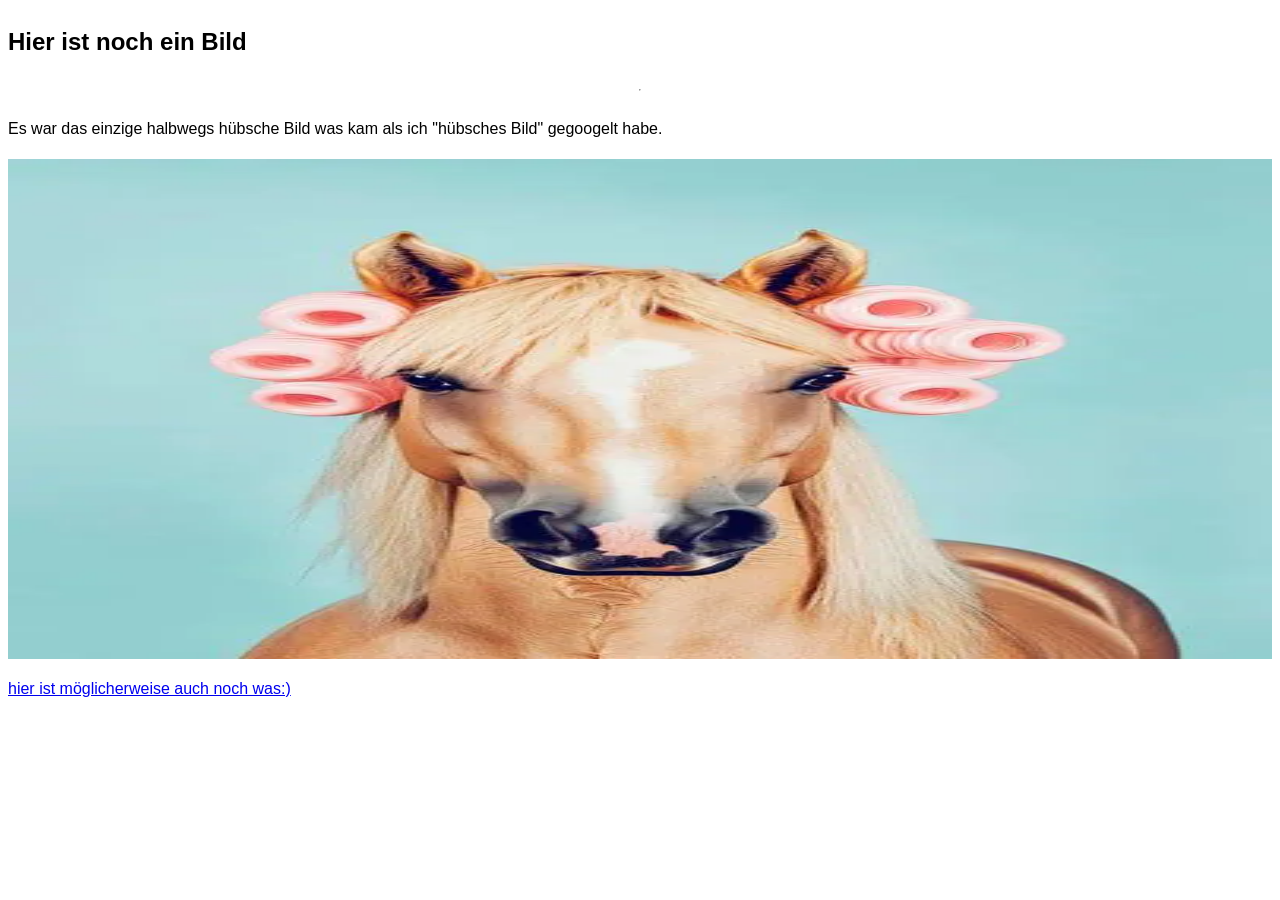
==== bild.html @ 7200e66e "setup setting this website up hell yes lets see if it works" ====
<!DOCTYPE html>
<html lang="ge">
<head>
    <title>
        Eine Seite
    </title>
    <link rel="stylesheet" href="style2.css">
    <meta charset="UTF-8">
</head>
<body class="card">
    <h2>Hier ist noch ein Bild</h2><hr>
    <p>Es war das einzige halbwegs hübsche Bild was kam als ich "hübsches Bild" gegoogelt habe. 

    </p>
    <img src="hubsches_bild.webp" height="500">
<p class="link">
    <a href="geheim.html" ><span class="a">hier ist möglicherweise auch noch was:)</span></a></p>
</body>
</html>
---- style2.css ----
.card{
    display: flex;
    flex-direction: column;
    gap: 5px;
    font-family: 'Lucida Sans', 'Lucida Sans Regular', 'Lucida Grande', 'Lucida Sans Unicode', Geneva, Verdana, sans-serif;
    /*padding: 24px;
    border: 2px solid;
    border-radius: 16px;
    background: #d0d5ed;*/
    body{
        flex-direction: column;
    }
}

.a:link, a:hover, a:active, a:visited{
    color:white
}
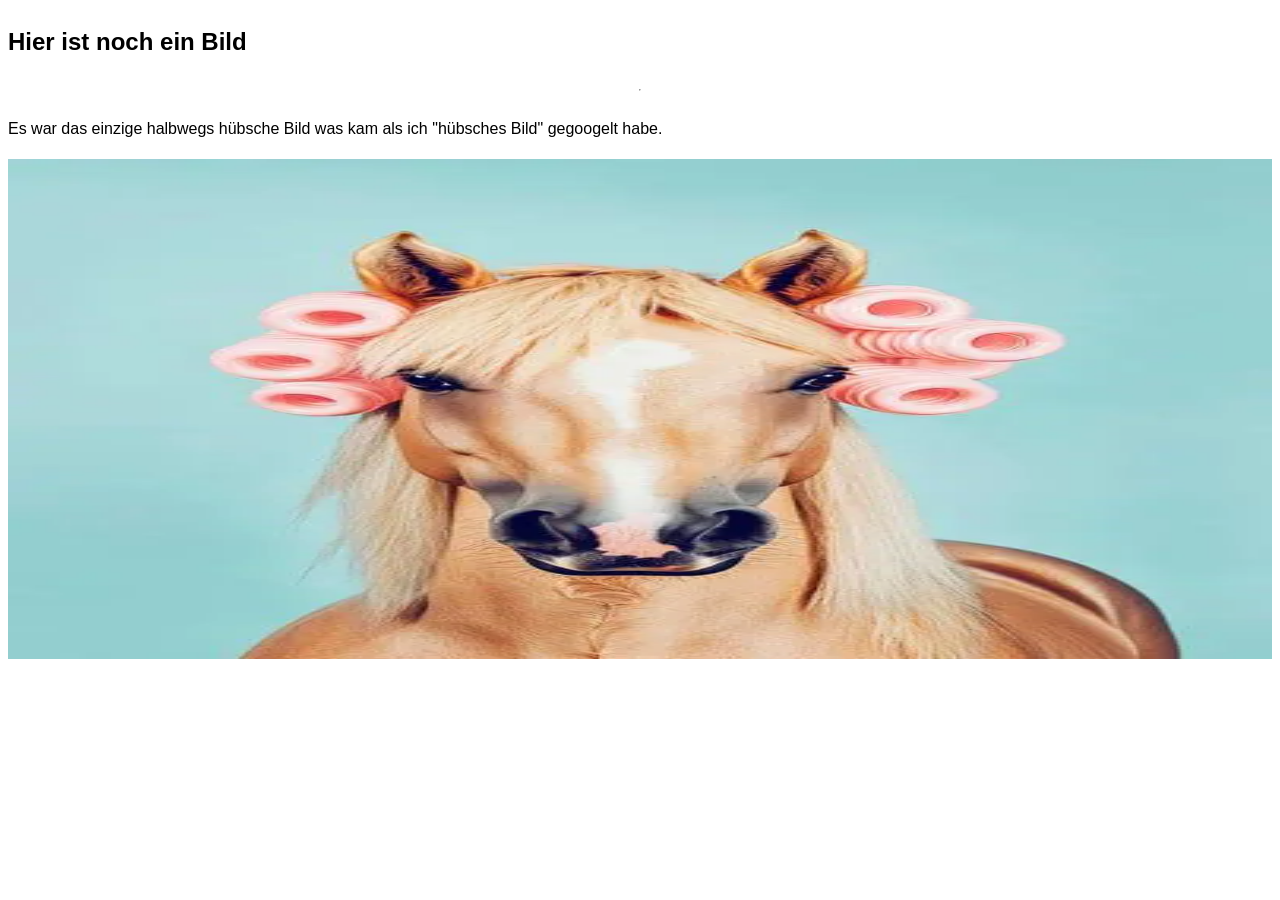
==== commit 9e04b4cd: "mistakes have been made there was something wrong here" ====
--- a/bild.html
+++ b/bild.html
@@ -14,6 +14,7 @@
     </p>
     <img src="hubsches_bild.webp" height="500">
 <p class="link">
-    <a href="geheim.html" ><span class="a">hier ist möglicherweise auch noch was:)</span></a></p>
+    <a href="geheim.html" style="color:white"><span class="a">hier ist möglicherweise auch noch was:)</span></a></p>
 </body>
-</html>+
+</html>
